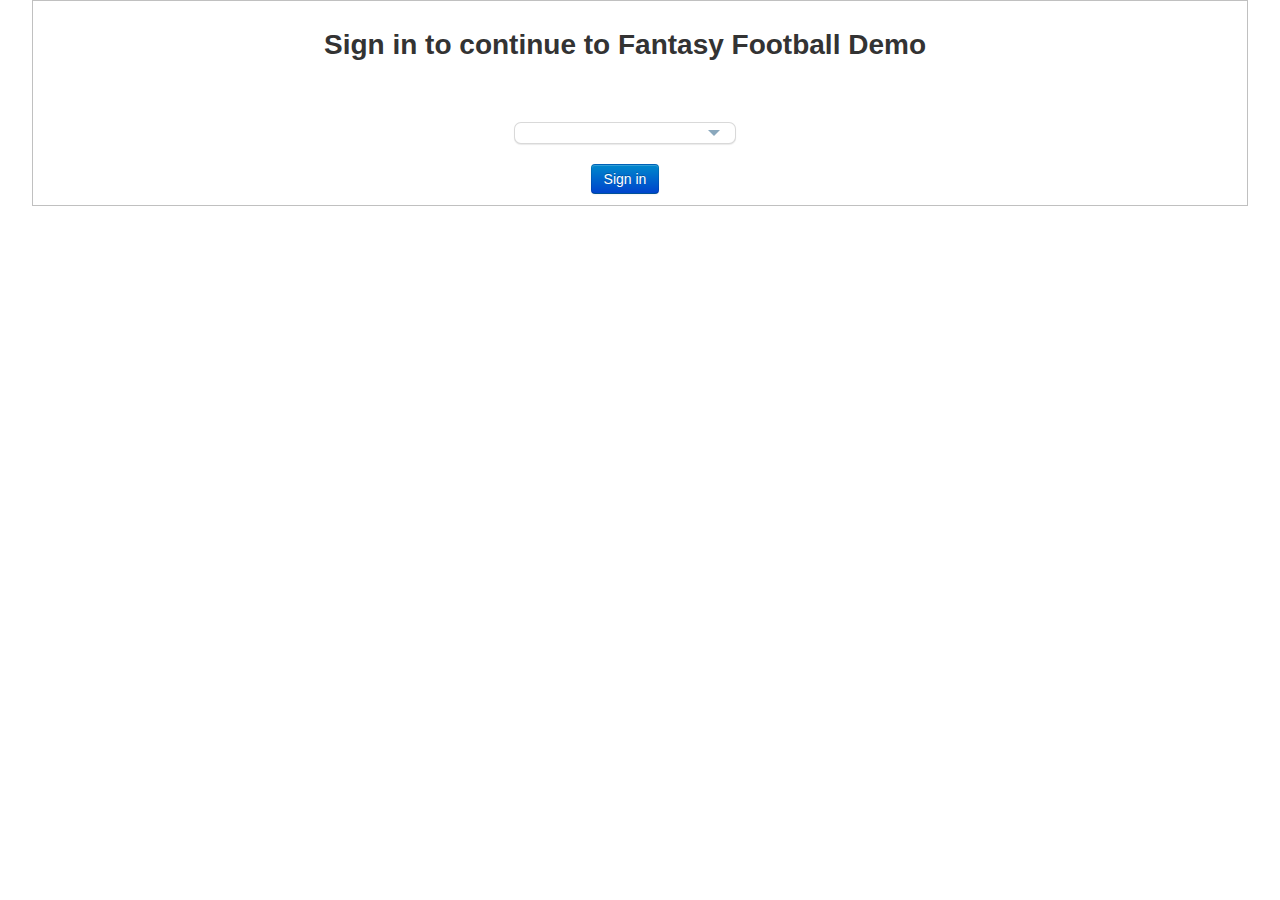
==== ff-rules-engine/ff-web-app/src/main/webapp/index.html @ a9021aaf "Added UI functionalities and services using AngularJs and RESTFul web services" ====
<!DOCTYPE html>
<html lang="en">
<head>
	<meta charset="UTF-8">
	<meta name="viewport" content="width=device-width, initial-scale=1">
	<title>Fantasy Football Demo...</title>
    <link href="content/bootstrap.min.css" rel="stylesheet" />
    <link href="content/bootstrap-responsive.min.css" rel="stylesheet" />
    <link href="content/bootstrap-combined.min.css" rel="stylesheet" />
    <link href="content/dropdowns.css" rel="stylesheet" />
    <link href="content/normalize.css" rel="stylesheet" />
    <link href="content/page.css" rel="stylesheet" />
</head>
<body data-ng-app="ffApp">
	<div data-ng-view></div>

	<script src="js/angular.js"></script>
    <script src="js/angular-route.js"></script>
    <script src="js/angular-animate.js"></script>
    <script src="js/ui-bootstrap-tpls-0.11.0.js"></script>
     <script src="js/angular-dropdowns.js"></script>
    
        <!-- App libs -->
    <script src="app/app.js"></script>
    <script src="app/controllers/ownerController.js"></script>
    <script src="app/controllers/leagueController.js"></script>
    <script src="app/services/ownerService.js"></script>
    <script src="app/services/leagueService.js"></script>
</body>
</html>
---- ff-rules-engine/ff-web-app/src/main/webapp/content/dropdowns.css ----
/****** dropdown-select *******/

.wrap-dd-select {
    /* Size and position */
    position: relative;
    width: 200px;
    margin: 0 auto;
    padding: 10px;
 
    /* Styles */
    background: #fff;
    border-radius: 7px;
    border: 1px solid rgba(0,0,0,0.15);
    box-shadow: 0 1px 1px rgba(50,50,50,0.1);
    cursor: pointer;
    outline: none;
 
    /* Font settings */
    font-weight: bold;
    color: blue;
}

.wrap-dd-select:after {
    content: "";
    width: 0;
    height: 0;
    position: absolute;
    right: 15px;
    top: 50%;
    margin-top: -3px;
    border-width: 6px 6px 0 6px;
    border-style: solid;
    border-color: #8aa8bd transparent;
}

.wrap-dd-select .dropdown {
    /* Size & position */
    position: absolute;
    top: 100%;
    left: 0;
    right: 0;
 
    /* Styles */
    background: white;
    padding: 0;
    border-radius: inherit;
    border: 1px solid rgba(0,0,0,0.17);
    box-shadow: 0 0 5px rgba(0,0,0,0.1);
    font-weight: normal;
    transition: all 0.2s ease-in;
    list-style: none;
 
    /* Hiding */
    opacity: 0;
    pointer-events: none;
}

.wrap-dd-select .dropdown li.divider {
    padding: 2px 0;
    background: #e6e8ea;
}

.wrap-dd-select .dropdown li a {
    display: block;
    padding: 10px;
    text-decoration: none;
    color: blue;
    border-bottom: 1px solid #e6e8ea;
    box-shadow: inset 0 1px 0 rgba(255,255,255,1);
    transition: all 0.3s ease-out;
}

.wrap-dd-select .dropdown li i {
    float: right;
    color: inherit;
}
 
.wrap-dd-select .dropdown li:first-of-type a {
    border-radius: 7px 7px 0 0;
}
 
.wrap-dd-select .dropdown li:last-of-type a {
    border-radius: 0 0 7px 7px;
    border: none;
}
 
/* Hover state */
 
.wrap-dd-select .dropdown li:hover a {
    background: #f3f8f8;
}

.wrap-dd-select .dropdown:after {
    content: "";
    width: 0;
    height: 0;
    position: absolute;
    bottom: 100%;
    right: 15px;
    border-width: 0 6px 6px 6px;
    border-style: solid;
    border-color: #fff;    
}
 
.wrap-dd-select .dropdown:before {
    content: "";
    width: 0;
    height: 0;
    position: absolute;
    bottom: 100%;
    right: 13px;
    border-width: 0 8px 8px 8px;
    border-style: solid;
    border-color: rgba(0,0,0,0.1) transparent;    
}

.wrap-dd-select.active .dropdown {
    opacity: 1;
    pointer-events: auto;
}

/****** dropdown-menu *******/
.wrap-dd-menu {
    /* Size and position */
    position: relative;
    width: 200px;
    margin: 0 auto;
    padding: 10px;
}

.wrap-dd-menu .dropdown {
    /* Size & position */
    position: absolute;
    z-index: 1;
    top: 70%;
    left: 0;
    right: 0;
 
    /* Styles */
    background: white;
    padding: 0;
    border-radius: 7px;
    border: 1px solid rgba(0,0,0,0.17);
    box-shadow: 0 0 5px rgba(0,0,0,0.1);
    font-weight: normal;
    transition: all 0.2s ease-in;
    list-style: none;
 
    /* Hiding */
    opacity: 0;
    pointer-events: none;
}

.wrap-dd-menu .dropdown li.divider {
    padding: 2px 0;
    background: #e6e8ea;
}

.wrap-dd-menu .dropdown li a {
    display: block;
    padding: 10px;
    text-decoration: none;
    color: #8aa8bd;
    border-bottom: 1px solid #e6e8ea;
    box-shadow: inset 0 1px 0 rgba(255,255,255,1);
    transition: all 0.3s ease-out;
}

.wrap-dd-menu .dropdown li i {
    float: right;
    color: inherit;
}
 
.wrap-dd-menu .dropdown li:first-of-type a {
    border-radius: 7px 7px 0 0;
}
 
.wrap-dd-menu .dropdown li:last-of-type a {
    border-radius: 0 0 7px 7px;
    border: none;
}
 
/* Hover state */
 
.wrap-dd-menu .dropdown li:hover a {
    background: #f3f8f8;
}

.wrap-dd-menu .dropdown:after {
    content: "";
    width: 0;
    height: 0;
    position: absolute;
    bottom: 100%;
    border-width: 0 6px 6px 6px;
    border-style: solid;
    border-color: #fff transparent;    
}
 
.wrap-dd-menu .dropdown:before {
    content: "";
    width: 0;
    height: 0;
    position: absolute;
    bottom: 100%;
    right: 95px;
    border-width: 0 8px 8px 8px;
    border-style: solid;
    border-color: rgba(0,0,0,0.1);    
}

.wrap-dd-menu .dropdown.active {
    opacity: 1;
    pointer-events: auto;
}
---- ff-rules-engine/ff-web-app/src/main/webapp/content/page.css ----
.btn-menu {
    padding: 5px 25px;
    background: #fff; 
    border: 1px solid rgba(0,0,0,0.15);
    border-radius: 7px;
    box-shadow: 0 1px 1px rgba(50,50,50,0.25);
    /*style the text*/
    color: blue;
    font-weight: bold;
    cursor: pointer;
}

.btn-menu:hover, .btn-menu:focus {
    box-shadow: 0 1px 1px rgba(50,50,50,0.75);
}

body {
margin: 0px 30px 0px 30px;
} 

#box {
width: 300px;
margin: 0px auto -1px auto;
}
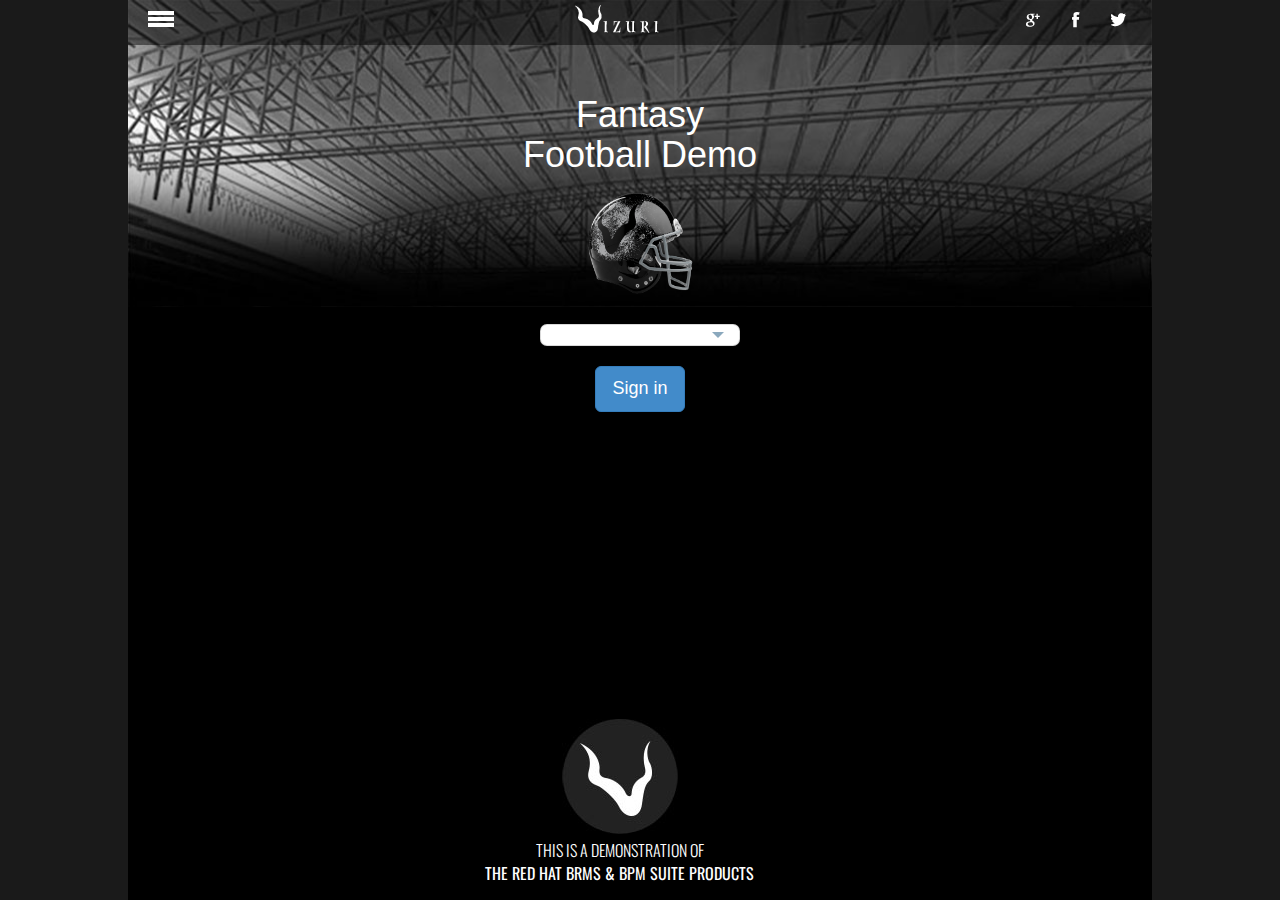
==== commit 92614fc3: "Added template to web pages" ====
--- a/ff-rules-engine/ff-web-app/src/main/webapp/index.html
+++ b/ff-rules-engine/ff-web-app/src/main/webapp/index.html
@@ -1,32 +1,112 @@
-<!DOCTYPE html>
-<html lang="en">
+<!doctype html>
+<html>
 <head>
-	<meta charset="UTF-8">
-	<meta name="viewport" content="width=device-width, initial-scale=1">
-	<title>Fantasy Football Demo...</title>
-    <link href="content/bootstrap.min.css" rel="stylesheet" />
-    <link href="content/bootstrap-responsive.min.css" rel="stylesheet" />
-    <link href="content/bootstrap-combined.min.css" rel="stylesheet" />
-    <link href="content/dropdowns.css" rel="stylesheet" />
-    <link href="content/normalize.css" rel="stylesheet" />
-    <link href="content/page.css" rel="stylesheet" />
+<link href='http://fonts.googleapis.com/css?family=Oswald:400,300,700'
+	rel='stylesheet' type='text/css'>
+
+<link href="content/dropdowns.css" rel="stylesheet" />
+<link href="content/normalize.css" rel="stylesheet" />
+<link href="css/page.css" rel="stylesheet" />
+<link href="css/bootstrap.min.css" rel="stylesheet" />
+<link rel="stylesheet" href="css/custom_style.css" />
+<meta charset="UTF-8">
+<meta name="viewport" content="width=device-width, initial-scale=1.0">
+<title>Vizuri : Fantasy Football... Rules!</title>
 </head>
+
+<!----------end head---------->
+
 <body data-ng-app="ffApp">
-	<div data-ng-view></div>
+	<div id="content">
+		<div class="row">
+			<div class="col-xs-12">
+				<div id="header">
+					<div class="row">
+						<div class="col-xs-12">
+							<div id="navbar">
+								<div class="col-xs-1">
+									<div id="menu_icon">
+										<a href="#"><img src="img/menuicon.png"
+											class="img-responsive"></a>
+									</div>
+									<!--end img container div-->
+								</div>
+								<!--end col span div-->
+								<div class="col-xs-2 col-xs-offset-4">
+									<div id="menu_logo">
+										<img src="img/headerlogo.png" class="img-responsive">
+									</div>
+									<!--end img container div-->
+								</div>
+								<!--end col span div-->
+								<div class="col-xs-4 col-xs-offset-1">
+									<div id="social_icons">
+										<div class="icon_contain">
+											<img src="img/googleplus.png" class="img-responsive">
+										</div>
+										<div class="icon_contain">
+											<img src="img/facebook.png" class="img-responsive">
+										</div>
+										<div class="icon_contain">
+											<img src="img/twitter.png" class="img-responsive">
+										</div>
+									</div>
+									<!--end col span div-->
+								</div>
+								<!--end nav col row div-->
+							</div>
+							<!--end nav col span div-->
+							<!--end title col span div-->
+							<!--Start Table-->
+							<div class="row">
+								<div class="col-xs-10 col-xs-offset-1" data-ng-view>
+								</div>
+								<!--end header-->
+							</div>
+							<!--end header row div-->
+						</div>
+						<!--end header col span div-->
 
-	<script src="js/angular.js"></script>
-    <script src="js/angular-route.js"></script>
-    <script src="js/angular-animate.js"></script>
-    <script src="js/ui-bootstrap-tpls-0.11.0.js"></script>
-     <script src="js/angular-dropdowns.js"></script>
-    
-        <!-- App libs -->
-    <script src="app/app.js"></script>
-    <script src="app/controllers/ownerController.js"></script>
-    <script src="app/controllers/leagueController.js"></script>
-    <script src="app/services/ownerService.js"></script>
-    <script src="app/services/leagueService.js"></script>
+						<div class="row">
+							<div class="col-xs-12">
+								<div id="footer">
+
+									<div class="row">
+										<div class="col-xs-12">
+											<div class="footercontent">
+												<img src="img/footerlogo.jpg" class="img-responsive">
+												<div class="light_text">this is a demonstration of</div>
+												<div class="regular_text">the Red Hat BRMS & BPM Suite
+													products</div>
+											</div>
+											<!--end footer content-->
+										</div>
+										<!--end footer content row div-->
+									</div>
+									<!--end footer content span div-->
+
+								</div>
+								<!--end footer-->
+							</div>
+							<!--end footer col row div-->
+						</div>
+						<!--end footer col span div-->
+
+					</div>
+					<!--end content-->
+
+					<!--JavaScript-->
+					<script src="js/angular.js"></script>
+					<script src="js/angular-route.js"></script>
+					<script src="js/angular-animate.js"></script>
+					<script src="js/ui-bootstrap-tpls-0.11.0.js"></script>
+					<script src="js/angular-dropdowns.js"></script>
+
+					<!-- App libs -->
+					<script src="app/app.js"></script>
+					<script src="app/controllers/ownerController.js"></script>
+					<script src="app/controllers/leagueController.js"></script>
+					<script src="app/services/ownerService.js"></script>
+					<script src="app/services/leagueService.js"></script>
 </body>
 </html>
-
-
--- a/ff-rules-engine/ff-web-app/src/main/webapp/css/page.css
+++ b/ff-rules-engine/ff-web-app/src/main/webapp/css/page.css
@@ -0,0 +1,26 @@
+
+.btn-menu {
+    padding: 5px 25px;
+    background: #fff; 
+    border: 1px solid rgba(0,0,0,0.15);
+    border-radius: 7px;
+    box-shadow: 0 1px 1px rgba(50,50,50,0.25);
+    /*style the text*/
+    color: blue;
+    font-weight: bold;
+    cursor: pointer;
+}
+
+.btn-menu:hover, .btn-menu:focus {
+    box-shadow: 0 1px 1px rgba(50,50,50,0.75);
+}
+
+body {
+margin: 0px 30px 0px 30px;
+} 
+
+#box {
+/*width: 350px;*/
+margin: 0px auto -1px auto;
+text-align:center;
+} --- a/ff-rules-engine/ff-web-app/src/main/webapp/css/custom_style.css
+++ b/ff-rules-engine/ff-web-app/src/main/webapp/css/custom_style.css
@@ -0,0 +1,182 @@
+@charset "UTF-8";
+/* CSS Document */
+
+html, body
+{
+    height: 100%;
+}
+
+
+body{
+	margin:0;
+	background:#1a1a1a!important;
+	font-size:16px;
+	color:white;
+}
+
+#content{
+	margin:auto;
+	width:80%;
+	background:black;
+	height:100%;
+}
+
+#header{
+	background:url(../img/header.jpg);
+	background-repeat:no-repeat;
+	background-size:100%;
+}
+
+.col-xs-12{
+padding-left:0!important;
+padding-right:0!important;
+}
+.row{
+		margin-left:0!important;
+	margin-right:0!important;
+}
+
+#navbar{
+	background:url(../img/navbar.png);
+	height:45px;
+	width:100%;
+	margin-bottom: 30px;
+}
+
+#footer{
+	background:black;
+	position:fixed;
+   bottom:15px;
+   width:80%;
+}
+
+.footercontent{
+	margin-left:auto;
+	margin-right:auto;
+	text-align:center;
+	padding-right:4%;
+	padding-bootom:20px;	
+}
+
+.bold_text{
+	font-family: 'Oswald', sans-serif;
+	font-weight: 700;
+	color:#FFFFFF;
+	text-transform: uppercase;
+
+}
+
+.title{
+text-align:center;
+font-size:3em;
+font-family: 'Oswald', sans-serif;
+	font-weight: 400;
+	letter-spacing: 2px;
+	color:#FFFFFF;
+	text-transform: uppercase;
+padding-right:4%;
+padding-top:1.3em;
+}
+
+td{
+	font-family: 'Oswald', sans-serif;
+	font-weight: 300;
+	font-size:0.85em;
+	color:#333;
+	text-transform: uppercase;
+
+}
+
+tr:nth-child(even) {
+  background-color: #191919;
+
+}
+
+.table > thead > tr > th, .table > tbody > tr > th, .table > tfoot > tr > th, .table > thead > tr > td, .table > tbody > tr > td, .table > tfoot > tr > td {
+border-top:none!important;
+text-align:center;
+}
+.table > thead > tr > th:first-child, .table > tbody > tr > th:first-child, .table > tfoot > tr > th:first-child, .table > thead > tr > td:first-child, .table > tbody > tr > td:first-child, .table > tfoot > tr > td:first-child {
+text-align:left;
+}
+
+img{
+padding:5px;
+display:inline!important;
+}
+.table > thead > tr > th{
+border-bottom:none!important;
+text-align:center;
+padding:13px!important;
+}
+
+.table > thead > tr > th:first-child{
+text-align:left;
+}
+
+tr:nth-child(odd) {
+  background-color: #262626;
+}
+
+th{
+	font-family: 'Oswald', sans-serif;
+	font-weight: 400;
+	font-size:1em;
+	color:#FFFFFF;
+	text-transform: uppercase;
+}
+
+
+.regular_text{
+	font-family: 'Oswald', sans-serif;
+	font-weight: 400;
+	color:#FFFFFF;
+	text-transform: uppercase;
+}
+
+
+.light_text{
+	font-family: 'Oswald', sans-serif;
+	font-weight: 300;	
+	color:#FFFFFF;
+	text-transform: uppercase;
+}
+
+
+#menu_icon{
+	float:left;
+	padding-top:5px;
+}
+
+#menu_logo{
+	float:left;
+	text-align:center;
+
+}
+
+#social_icons{
+	float:right;
+	text-align:right;
+
+}
+
+.icon_contain{
+	float:left;
+	padding-left:5px;
+	padding-top:2px;
+}
+
+h2, .h2 {
+	text-align: center;
+}
+
+.form-group {
+	min-height: 25px;
+	margin-bottom: 22px;
+	margin: 0 auto 22px auto
+}
+
+#leagueForm {
+	width: 75%;
+	margin: 0 auto;
+}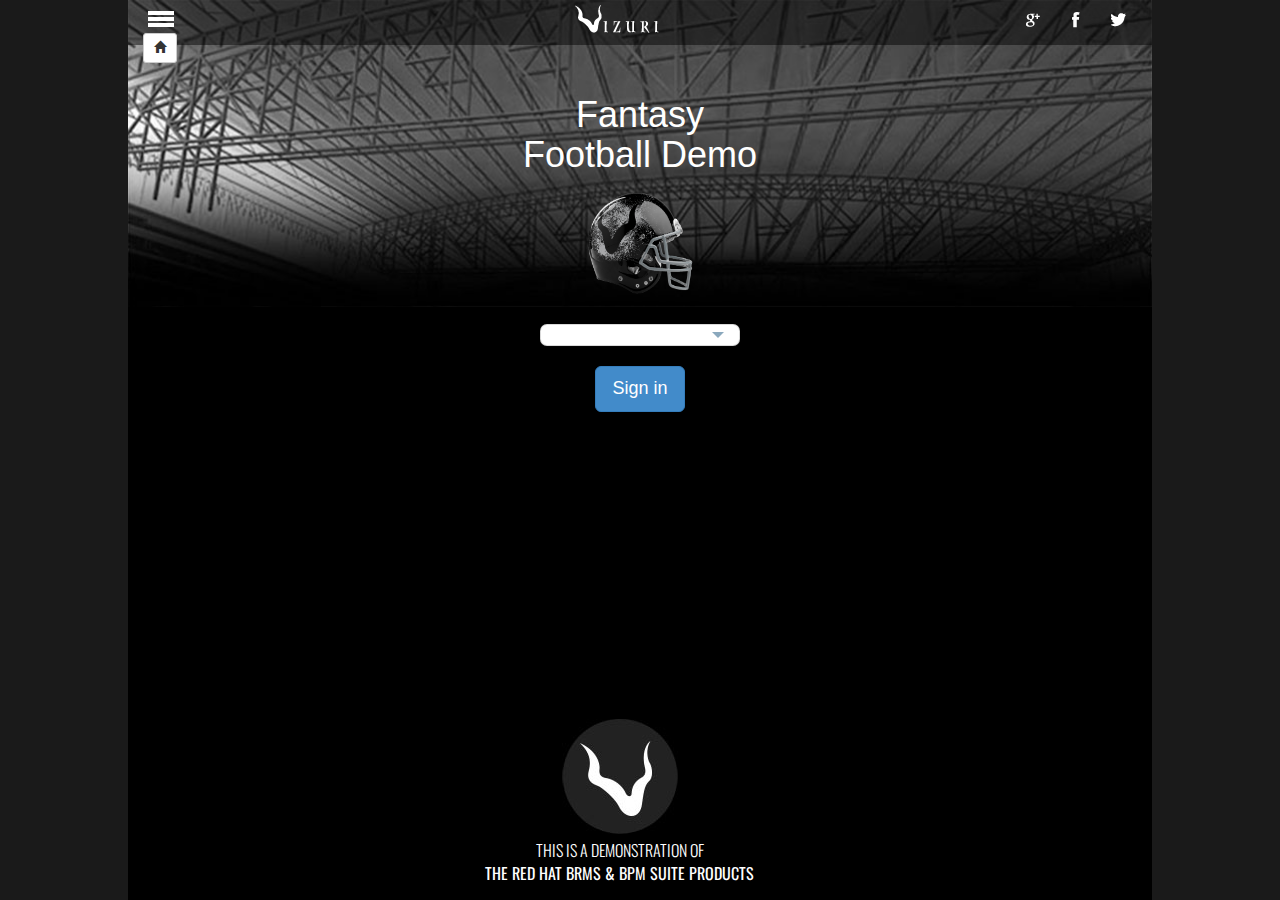
==== commit 372483c6: "Added home page button and fixed the styles on create, edit league and team" ====
--- a/ff-rules-engine/ff-web-app/src/main/webapp/index.html
+++ b/ff-rules-engine/ff-web-app/src/main/webapp/index.html
@@ -3,12 +3,11 @@
 <head>
 <link href='http://fonts.googleapis.com/css?family=Oswald:400,300,700'
 	rel='stylesheet' type='text/css'>
-
 <link href="content/dropdowns.css" rel="stylesheet" />
 <link href="content/normalize.css" rel="stylesheet" />
 <link href="css/page.css" rel="stylesheet" />
 <link href="css/bootstrap.min.css" rel="stylesheet" />
-<link rel="stylesheet" href="css/custom_style.css" />
+<link href="css/custom_style.css" rel="stylesheet"/>
 <meta charset="UTF-8">
 <meta name="viewport" content="width=device-width, initial-scale=1.0">
 <title>Vizuri : Fantasy Football... Rules!</title>
@@ -28,6 +27,7 @@
 									<div id="menu_icon">
 										<a href="#"><img src="img/menuicon.png"
 											class="img-responsive"></a>
+										<a href="#/owner_summary"><button type="button" class="btn btn-default btn-sm"><span class="glyphicon glyphicon-home"></span></button></a>
 									</div>
 									<!--end img container div-->
 								</div>
@@ -59,7 +59,7 @@
 							<!--end title col span div-->
 							<!--Start Table-->
 							<div class="row">
-								<div class="col-xs-10 col-xs-offset-1" data-ng-view>
+								<div class="col-xs-10 col-xs-offset-1 slide-animation" data-ng-view>
 								</div>
 								<!--end header-->
 							</div>
@@ -84,7 +84,6 @@
 										<!--end footer content row div-->
 									</div>
 									<!--end footer content span div-->
-
 								</div>
 								<!--end footer-->
 							</div>
@@ -106,7 +105,10 @@
 					<script src="app/app.js"></script>
 					<script src="app/controllers/ownerController.js"></script>
 					<script src="app/controllers/leagueController.js"></script>
+					<script src="app/controllers/teamController.js"></script>
+					
 					<script src="app/services/ownerService.js"></script>
 					<script src="app/services/leagueService.js"></script>
+					<script src="app/services/teamService.js"></script>
 </body>
 </html>
--- a/ff-rules-engine/ff-web-app/src/main/webapp/css/custom_style.css
+++ b/ff-rules-engine/ff-web-app/src/main/webapp/css/custom_style.css
@@ -179,4 +179,8 @@
 #leagueForm {
 	width: 75%;
 	margin: 0 auto;
+}
+
+input, optgroup, select, textarea {
+	color: #333;	
 }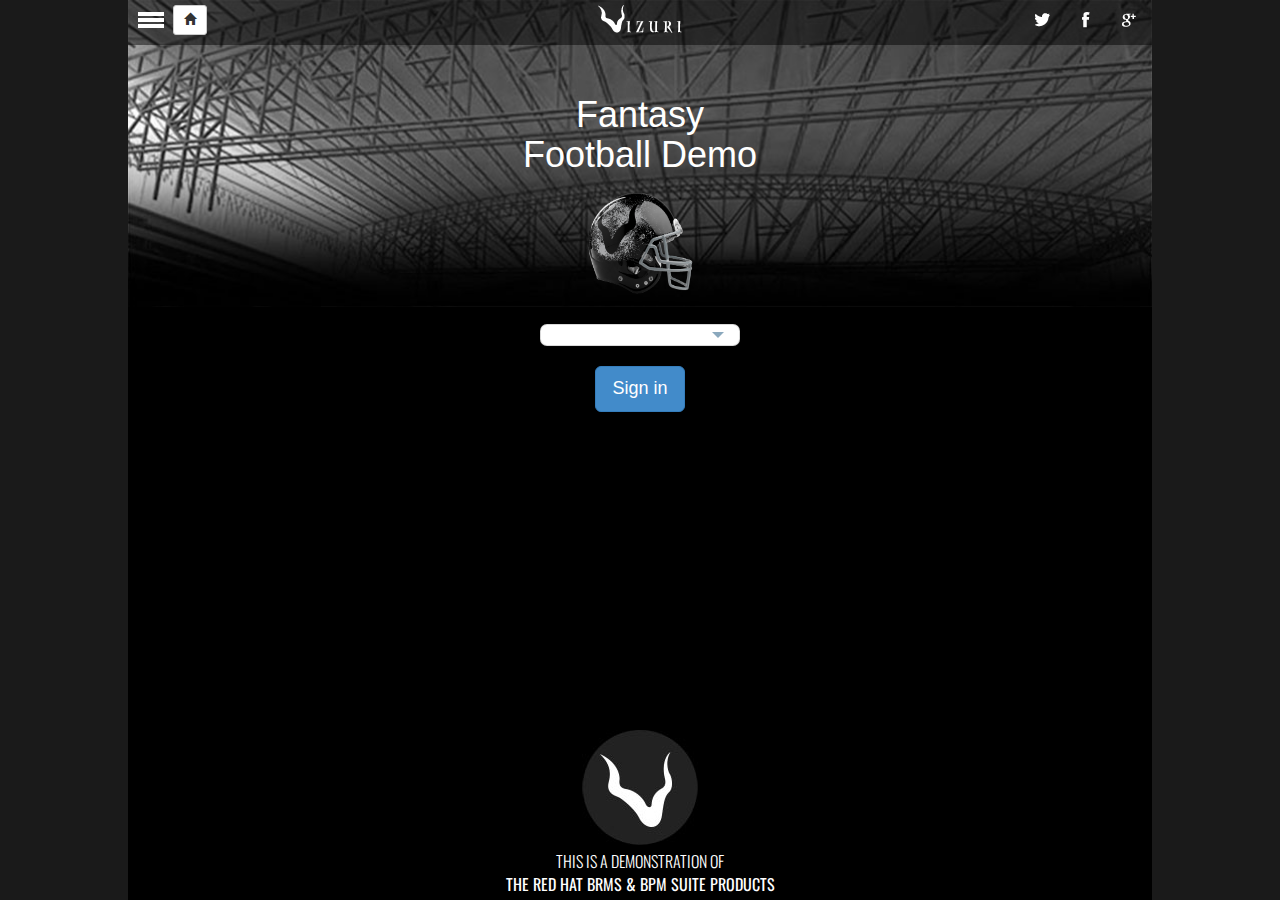
==== commit 6f1e0046: "Cleaned up style to adapt better to screen resizing; Team management page mostly done" ====
--- a/ff-rules-engine/ff-web-app/src/main/webapp/index.html
+++ b/ff-rules-engine/ff-web-app/src/main/webapp/index.html
@@ -3,11 +3,11 @@
 <head>
 <link href='http://fonts.googleapis.com/css?family=Oswald:400,300,700'
 	rel='stylesheet' type='text/css'>
-<link href="content/dropdowns.css" rel="stylesheet" />
-<link href="content/normalize.css" rel="stylesheet" />
+<link href="css/dropdowns.css" rel="stylesheet" />
+<link href="css/normalize.css" rel="stylesheet" />
 <link href="css/page.css" rel="stylesheet" />
 <link href="css/bootstrap.min.css" rel="stylesheet" />
-<link href="css/custom_style.css" rel="stylesheet"/>
+<link href="css/custom_style.css" rel="stylesheet" />
 <meta charset="UTF-8">
 <meta name="viewport" content="width=device-width, initial-scale=1.0">
 <title>Vizuri : Fantasy Football... Rules!</title>
@@ -23,92 +23,66 @@
 					<div class="row">
 						<div class="col-xs-12">
 							<div id="navbar">
-								<div class="col-xs-1">
-									<div id="menu_icon">
-										<a href="#"><img src="img/menuicon.png"
-											class="img-responsive"></a>
-										<a href="#/owner_summary"><button type="button" class="btn btn-default btn-sm"><span class="glyphicon glyphicon-home"></span></button></a>
+								<div id="menu_icon">
+									<a href="#"><img src="img/menuicon.png"
+										class="img-responsive"></a> <a href="#/owner_summary"><button
+											type="button" class="btn btn-default btn-sm">
+											<span class="glyphicon glyphicon-home"></span>
+										</button></a>
+								</div>
+								<div id="menu_logo">
+									<img src="img/headerlogo.png" class="img-responsive">
+								</div>
+								<div id="social_icons">
+									<div class="icon_contain">
+										<img src="img/googleplus.png" class="img-responsive">
 									</div>
-									<!--end img container div-->
+									<div class="icon_contain">
+										<img src="img/facebook.png" class="img-responsive">
+									</div>
+									<div class="icon_contain">
+										<img src="img/twitter.png" class="img-responsive">
+									</div>
 								</div>
-								<!--end col span div-->
-								<div class="col-xs-2 col-xs-offset-4">
-									<div id="menu_logo">
-										<img src="img/headerlogo.png" class="img-responsive">
-									</div>
-									<!--end img container div-->
-								</div>
-								<!--end col span div-->
-								<div class="col-xs-4 col-xs-offset-1">
-									<div id="social_icons">
-										<div class="icon_contain">
-											<img src="img/googleplus.png" class="img-responsive">
-										</div>
-										<div class="icon_contain">
-											<img src="img/facebook.png" class="img-responsive">
-										</div>
-										<div class="icon_contain">
-											<img src="img/twitter.png" class="img-responsive">
-										</div>
-									</div>
-									<!--end col span div-->
-								</div>
-								<!--end nav col row div-->
 							</div>
-							<!--end nav col span div-->
-							<!--end title col span div-->
-							<!--Start Table-->
-							<div class="row">
-								<div class="col-xs-10 col-xs-offset-1 slide-animation" data-ng-view>
-								</div>
-								<!--end header-->
-							</div>
-							<!--end header row div-->
 						</div>
-						<!--end header col span div-->
+					</div>
+					<div class="row">
+						<div class="col-xs-10 col-xs-offset-1 slide-animation" data-ng-view></div>
+					</div>
+				</div>
+			</div>
+		</div>
+	</div>
+	<!--end content-->
+	
+	<div id="footer">
+		<div class="row">
+			<div class="col-xs-12">
+				<div class="footercontent">
+					<img src="img/footerlogo.jpg" class="img-responsive">
+					<div class="light_text">this is a demonstration of</div>
+					<div class="regular_text">the Red Hat BRMS &amp; BPM Suite products</div>
+				</div>
+			</div>
+		</div>
+	</div>
 
-						<div class="row">
-							<div class="col-xs-12">
-								<div id="footer">
+	<!--JavaScript-->
+	<script src="js/angular.js"></script>
+	<script src="js/angular-route.js"></script>
+	<script src="js/angular-animate.js"></script>
+	<script src="js/ui-bootstrap-tpls-0.11.0.js"></script>
+	<script src="js/angular-dropdowns.js"></script>
 
-									<div class="row">
-										<div class="col-xs-12">
-											<div class="footercontent">
-												<img src="img/footerlogo.jpg" class="img-responsive">
-												<div class="light_text">this is a demonstration of</div>
-												<div class="regular_text">the Red Hat BRMS & BPM Suite
-													products</div>
-											</div>
-											<!--end footer content-->
-										</div>
-										<!--end footer content row div-->
-									</div>
-									<!--end footer content span div-->
-								</div>
-								<!--end footer-->
-							</div>
-							<!--end footer col row div-->
-						</div>
-						<!--end footer col span div-->
+	<!-- App libs -->
+	<script src="app/app.js"></script>
+	<script src="app/controllers/ownerController.js"></script>
+	<script src="app/controllers/leagueController.js"></script>
+	<script src="app/controllers/teamController.js"></script>
 
-					</div>
-					<!--end content-->
-
-					<!--JavaScript-->
-					<script src="js/angular.js"></script>
-					<script src="js/angular-route.js"></script>
-					<script src="js/angular-animate.js"></script>
-					<script src="js/ui-bootstrap-tpls-0.11.0.js"></script>
-					<script src="js/angular-dropdowns.js"></script>
-
-					<!-- App libs -->
-					<script src="app/app.js"></script>
-					<script src="app/controllers/ownerController.js"></script>
-					<script src="app/controllers/leagueController.js"></script>
-					<script src="app/controllers/teamController.js"></script>
-					
-					<script src="app/services/ownerService.js"></script>
-					<script src="app/services/leagueService.js"></script>
-					<script src="app/services/teamService.js"></script>
+	<script src="app/services/ownerService.js"></script>
+	<script src="app/services/leagueService.js"></script>
+	<script src="app/services/teamService.js"></script>
 </body>
 </html>
--- a/ff-rules-engine/ff-web-app/src/main/webapp/css/dropdowns.css
+++ b/ff-rules-engine/ff-web-app/src/main/webapp/css/dropdowns.css
@@ -0,0 +1,216 @@
+
+/****** dropdown-select *******/
+
+.wrap-dd-select {
+    /* Size and position */
+    position: relative;
+    width: 200px;
+    margin: 0 auto;
+    padding: 10px;
+ 
+    /* Styles */
+    background: #fff;
+    border-radius: 7px;
+    border: 1px solid rgba(0,0,0,0.15);
+    box-shadow: 0 1px 1px rgba(50,50,50,0.1);
+    cursor: pointer;
+    outline: none;
+ 
+    /* Font settings */
+    font-weight: bold;
+    color: blue;
+}
+
+.wrap-dd-select:after {
+    content: "";
+    width: 0;
+    height: 0;
+    position: absolute;
+    right: 15px;
+    top: 50%;
+    margin-top: -3px;
+    border-width: 6px 6px 0 6px;
+    border-style: solid;
+    border-color: #8aa8bd transparent;
+}
+
+.wrap-dd-select .dropdown {
+    /* Size & position */
+    position: absolute;
+    top: 100%;
+    left: 0;
+    right: 0;
+ 
+    /* Styles */
+    background: white;
+    padding: 0;
+    border-radius: inherit;
+    border: 1px solid rgba(0,0,0,0.17);
+    box-shadow: 0 0 5px rgba(0,0,0,0.1);
+    font-weight: normal;
+    transition: all 0.2s ease-in;
+    list-style: none;
+ 
+    /* Hiding */
+    opacity: 0;
+    pointer-events: none;
+}
+
+.wrap-dd-select .dropdown li.divider {
+    padding: 2px 0;
+    background: #e6e8ea;
+}
+
+.wrap-dd-select .dropdown li a {
+    display: block;
+    padding: 10px;
+    text-decoration: none;
+    color: blue;
+    border-bottom: 1px solid #e6e8ea;
+    box-shadow: inset 0 1px 0 rgba(255,255,255,1);
+    transition: all 0.3s ease-out;
+}
+
+.wrap-dd-select .dropdown li i {
+    float: right;
+    color: inherit;
+}
+ 
+.wrap-dd-select .dropdown li:first-of-type a {
+    border-radius: 7px 7px 0 0;
+}
+ 
+.wrap-dd-select .dropdown li:last-of-type a {
+    border-radius: 0 0 7px 7px;
+    border: none;
+}
+ 
+/* Hover state */
+ 
+.wrap-dd-select .dropdown li:hover a {
+    background: #f3f8f8;
+}
+
+.wrap-dd-select .dropdown:after {
+    content: "";
+    width: 0;
+    height: 0;
+    position: absolute;
+    bottom: 100%;
+    right: 15px;
+    border-width: 0 6px 6px 6px;
+    border-style: solid;
+    border-color: #fff;    
+}
+ 
+.wrap-dd-select .dropdown:before {
+    content: "";
+    width: 0;
+    height: 0;
+    position: absolute;
+    bottom: 100%;
+    right: 13px;
+    border-width: 0 8px 8px 8px;
+    border-style: solid;
+    border-color: rgba(0,0,0,0.1) transparent;    
+}
+
+.wrap-dd-select.active .dropdown {
+    opacity: 1;
+    pointer-events: auto;
+}
+
+/****** dropdown-menu *******/
+.wrap-dd-menu {
+    /* Size and position */
+    position: relative;
+    width: 200px;
+    margin: 0 auto;
+    padding: 10px;
+}
+
+.wrap-dd-menu .dropdown {
+    /* Size & position */
+    position: absolute;
+    z-index: 1;
+    top: 70%;
+    left: 0;
+    right: 0;
+ 
+    /* Styles */
+    background: white;
+    padding: 0;
+    border-radius: 7px;
+    border: 1px solid rgba(0,0,0,0.17);
+    box-shadow: 0 0 5px rgba(0,0,0,0.1);
+    font-weight: normal;
+    transition: all 0.2s ease-in;
+    list-style: none;
+ 
+    /* Hiding */
+    opacity: 0;
+    pointer-events: none;
+}
+
+.wrap-dd-menu .dropdown li.divider {
+    padding: 2px 0;
+    background: #e6e8ea;
+}
+
+.wrap-dd-menu .dropdown li a {
+    display: block;
+    padding: 10px;
+    text-decoration: none;
+    color: #8aa8bd;
+    border-bottom: 1px solid #e6e8ea;
+    box-shadow: inset 0 1px 0 rgba(255,255,255,1);
+    transition: all 0.3s ease-out;
+}
+
+.wrap-dd-menu .dropdown li i {
+    float: right;
+    color: inherit;
+}
+ 
+.wrap-dd-menu .dropdown li:first-of-type a {
+    border-radius: 7px 7px 0 0;
+}
+ 
+.wrap-dd-menu .dropdown li:last-of-type a {
+    border-radius: 0 0 7px 7px;
+    border: none;
+}
+ 
+/* Hover state */
+ 
+.wrap-dd-menu .dropdown li:hover a {
+    background: #f3f8f8;
+}
+
+.wrap-dd-menu .dropdown:after {
+    content: "";
+    width: 0;
+    height: 0;
+    position: absolute;
+    bottom: 100%;
+    border-width: 0 6px 6px 6px;
+    border-style: solid;
+    border-color: #fff transparent;    
+}
+ 
+.wrap-dd-menu .dropdown:before {
+    content: "";
+    width: 0;
+    height: 0;
+    position: absolute;
+    bottom: 100%;
+    right: 95px;
+    border-width: 0 8px 8px 8px;
+    border-style: solid;
+    border-color: rgba(0,0,0,0.1);    
+}
+
+.wrap-dd-menu .dropdown.active {
+    opacity: 1;
+    pointer-events: auto;
+}--- a/ff-rules-engine/ff-web-app/src/main/webapp/css/page.css
+++ b/ff-rules-engine/ff-web-app/src/main/webapp/css/page.css
@@ -1,4 +1,3 @@
-
 .btn-menu {
     padding: 5px 25px;
     background: #fff; 
@@ -23,4 +22,16 @@
 /*width: 350px;*/
 margin: 0px auto -1px auto;
 text-align:center;
-} +} 
+
+.animate-enter, .animate-leave {
+transition: 1000ms ease-in all;
+position: relative;
+display: block;
+} 
+.animate-enter.animate-enter-active, .animate-leave {
+  left: 0;
+}
+.animate-leave.animate-leave-active, .animate-enter {
+  left: 500px;
+}--- a/ff-rules-engine/ff-web-app/src/main/webapp/css/custom_style.css
+++ b/ff-rules-engine/ff-web-app/src/main/webapp/css/custom_style.css
@@ -4,12 +4,12 @@
 html, body
 {
     height: 100%;
+    background: #1a1a1a !important;
 }
 
 
 body{
 	margin:0;
-	background:#1a1a1a!important;
 	font-size:16px;
 	color:white;
 }
@@ -41,21 +41,6 @@
 	height:45px;
 	width:100%;
 	margin-bottom: 30px;
-}
-
-#footer{
-	background:black;
-	position:fixed;
-   bottom:15px;
-   width:80%;
-}
-
-.footercontent{
-	margin-left:auto;
-	margin-right:auto;
-	text-align:center;
-	padding-right:4%;
-	padding-bootom:20px;	
 }
 
 .bold_text{
@@ -146,22 +131,26 @@
 #menu_icon{
 	float:left;
 	padding-top:5px;
+	padding-left: 5px;
+	width: 30%;
 }
 
 #menu_logo{
 	float:left;
 	text-align:center;
+	width: 40%;
 
 }
 
 #social_icons{
+	float:left;
+	text-align:right;
+	width: 30%;
+	padding-right: 5px;
+}
+
+.icon_contain{
 	float:right;
-	text-align:right;
-
-}
-
-.icon_contain{
-	float:left;
 	padding-left:5px;
 	padding-top:2px;
 }
@@ -183,4 +172,37 @@
 
 input, optgroup, select, textarea {
 	color: #333;	
+}
+
+#content {
+	min-height: 100%;
+    height: auto !important;
+    height: 100%;
+    /* Negative indent footer by it's height */
+    margin: 0 auto -175px;
+    min-width: 600px;
+}
+
+form {
+	position: relative;
+	z-index: 100;
+}
+
+#footer{
+	background:black;
+	height: 175px;
+	width: 80%;
+	margin: 0 auto;
+	clear:both;
+}
+
+.footercontent{
+	margin-left:auto;
+	margin-right:auto;
+	text-align:center;
+	padding-bootom:20px;
+}
+
+th button {
+	float: right;	
 }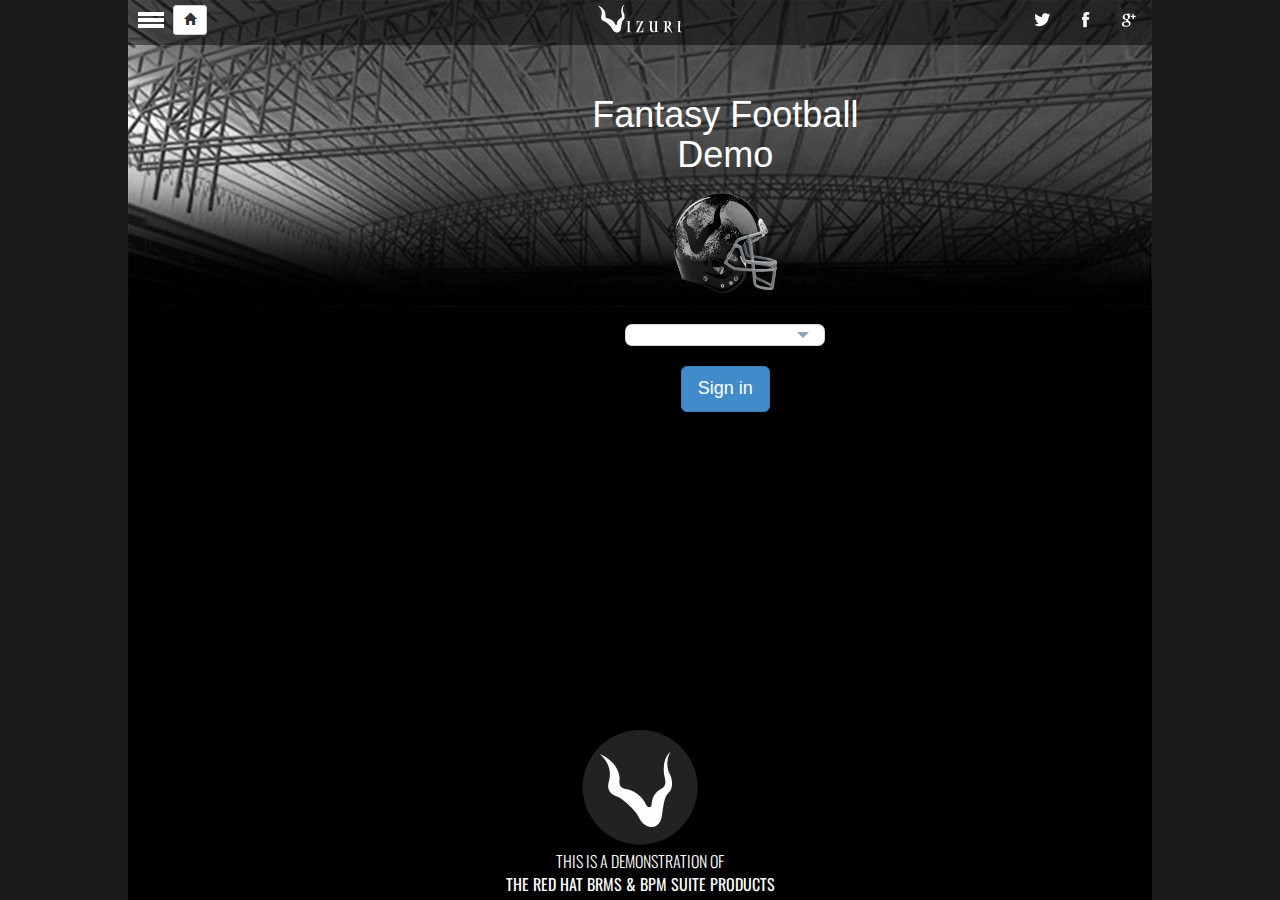
==== commit 3e46f339: "Changed the owner details page ui and added badge alerts for player status type; Also added the sort" ====
--- a/ff-rules-engine/ff-web-app/src/main/webapp/index.html
+++ b/ff-rules-engine/ff-web-app/src/main/webapp/index.html
@@ -48,7 +48,7 @@
 						</div>
 					</div>
 					<div class="row">
-						<div class="col-xs-10 col-xs-offset-1 slide-animation" data-ng-view></div>
+						<div class="col-xs-12 col-xs-offset-1 slide-animation" data-ng-view></div>
 					</div>
 				</div>
 			</div>
--- a/ff-rules-engine/ff-web-app/src/main/webapp/css/custom_style.css
+++ b/ff-rules-engine/ff-web-app/src/main/webapp/css/custom_style.css
@@ -72,11 +72,6 @@
 
 }
 
-tr:nth-child(even) {
-  background-color: #191919;
-
-}
-
 .table > thead > tr > th, .table > tbody > tr > th, .table > tfoot > tr > th, .table > thead > tr > td, .table > tbody > tr > td, .table > tfoot > tr > td {
 border-top:none!important;
 text-align:center;
@@ -101,6 +96,10 @@
 
 tr:nth-child(odd) {
   background-color: #262626;
+}
+
+tr:nth-child(even) {
+  background-color: #EEE;
 }
 
 th{
@@ -205,4 +204,11 @@
 
 th button {
 	float: right;	
+}
+
+.table-striped > tbody > tr:nth-child(odd) > td {
+  background-color: #fff;
+}
+.table-hover > tbody > tr:hover > td {
+  background-color: #bbb;
 }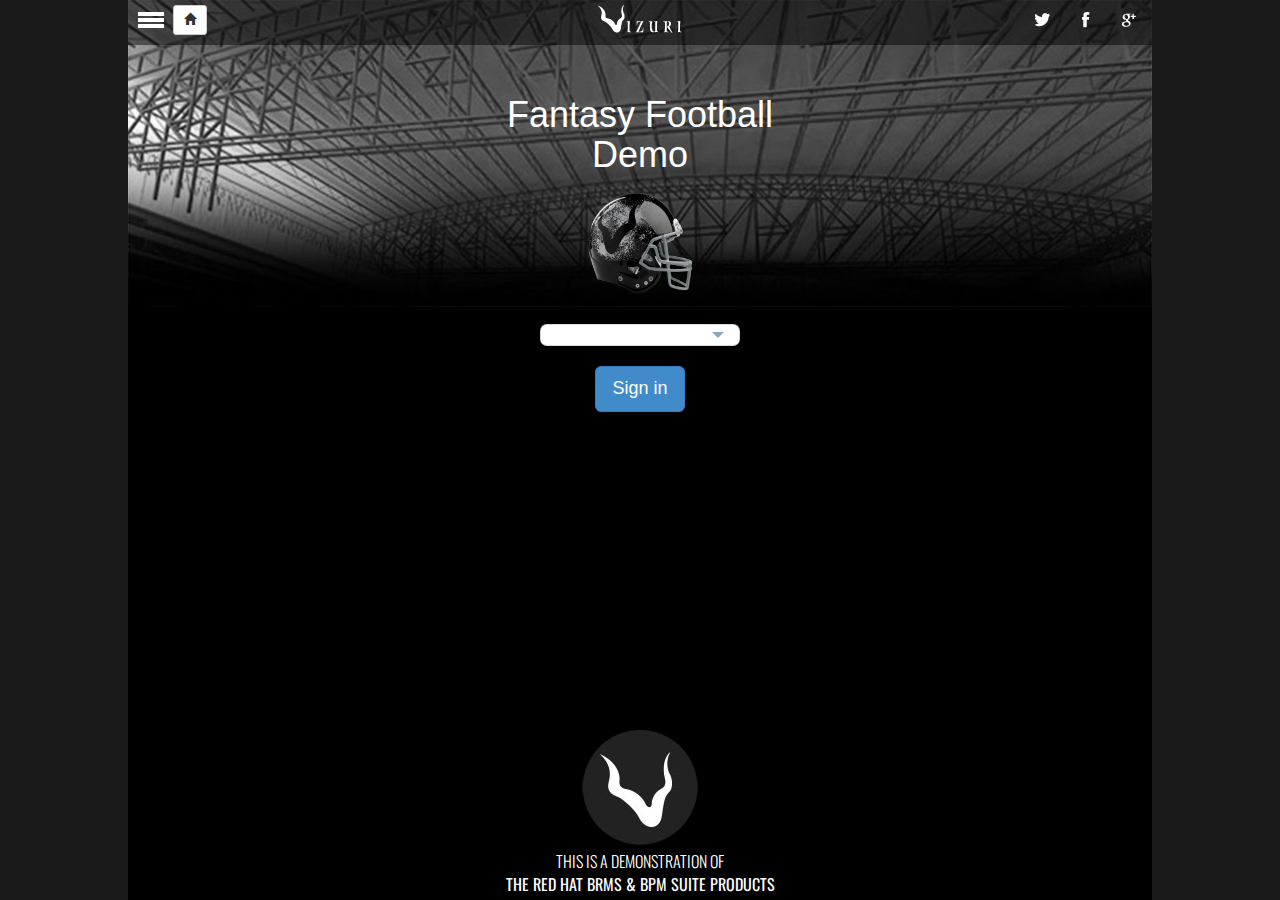
==== commit 2d7c8b23: "fixed issue with tables shifted to the right" ====
--- a/ff-rules-engine/ff-web-app/src/main/webapp/index.html
+++ b/ff-rules-engine/ff-web-app/src/main/webapp/index.html
@@ -48,7 +48,7 @@
 						</div>
 					</div>
 					<div class="row">
-						<div class="col-xs-12 col-xs-offset-1 slide-animation" data-ng-view></div>
+						<div class="col-xs-12 col-xs-offset-1 slide-animation" style="margin-left: 0px;" data-ng-view></div>
 					</div>
 				</div>
 			</div>
